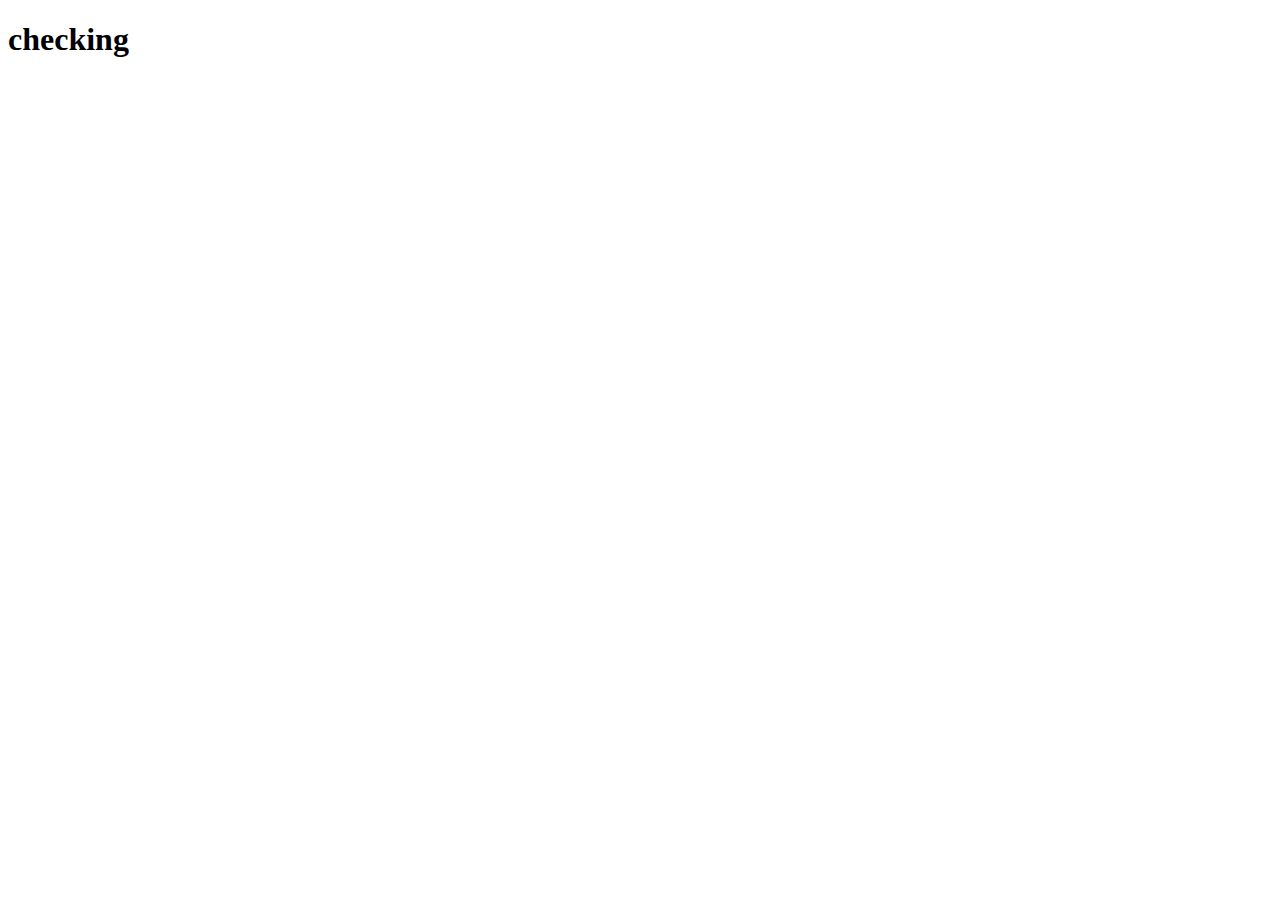
==== module3_assignment/index.html @ 94e261d9 "check" ====
<!DOCTYPE html>
<html lang="en">
<head>
    <meta charset="UTF-8">
    <meta http-equiv="X-UA-Compatible" content="IE=edge">
    <meta name="viewport" content="width=device-width, initial-scale=1.0">
    <title>Document</title>
</head>
<body>
    <h1>checking</h1>
</body>
</html>
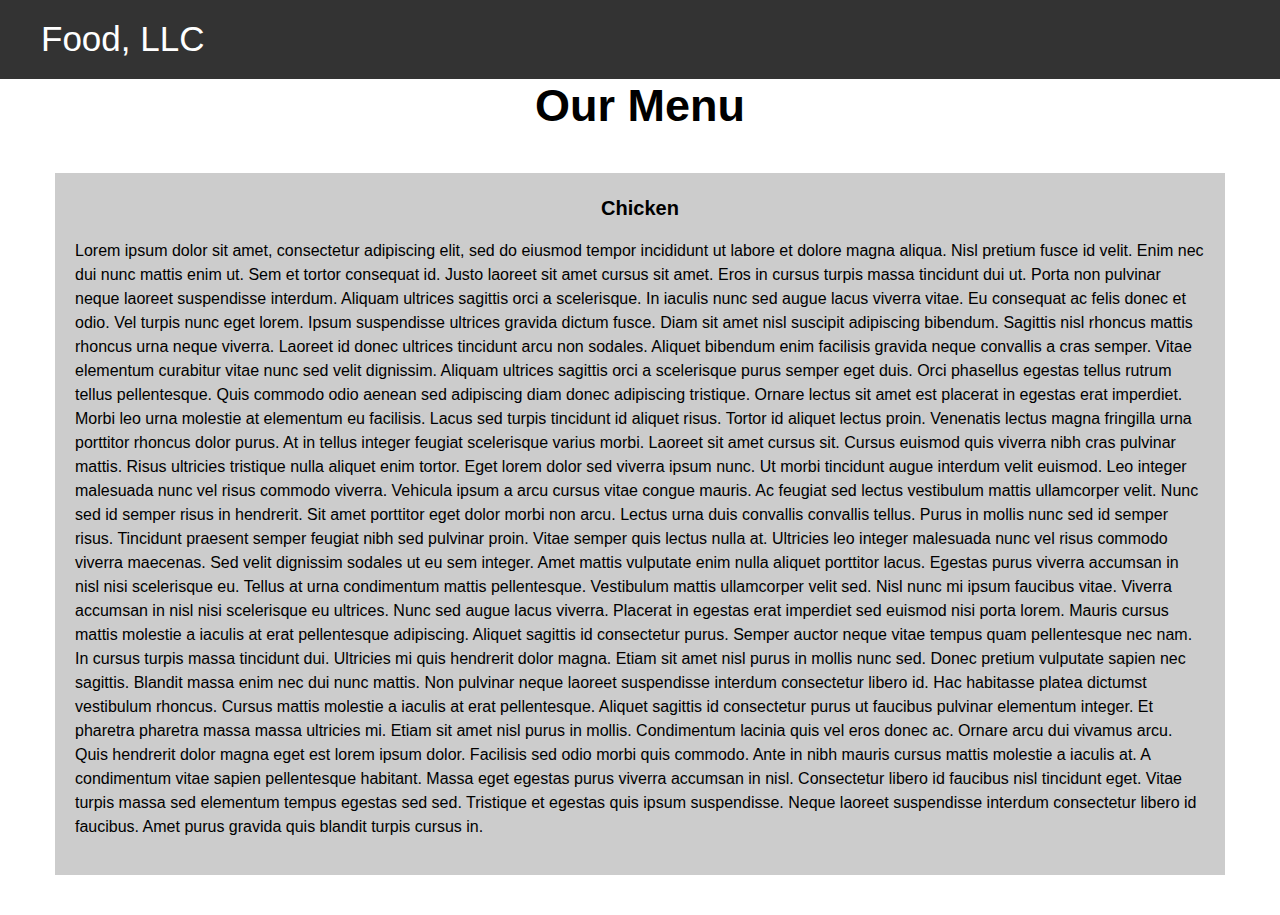
==== commit cc9fd509: "module3_final_version" ====
--- a/module3_assignment/index.html
+++ b/module3_assignment/index.html
@@ -1,12 +1,72 @@
 <!DOCTYPE html>
-<html lang="en">
+<html>
 <head>
-    <meta charset="UTF-8">
-    <meta http-equiv="X-UA-Compatible" content="IE=edge">
-    <meta name="viewport" content="width=device-width, initial-scale=1.0">
-    <title>Document</title>
+
+<title>Module 3</title>
+
+  <meta name="viewport" content="width=device-width, initial-scale=1">
+  <link rel="stylesheet" href="https://maxcdn.bootstrapcdn.com/bootstrap/4.0.0/css/bootstrap.min.css" integrity="sha384-Gn5384xqQ1aoWXA+058RXPxPg6fy4IWvTNh0E263XmFcJlSAwiGgFAW/dAiS6JXm" crossorigin="anonymous">
+  <link rel="stylesheet" type="text/css" href="css/styles.css">
+ 
+
 </head>
+
+
+
+
 <body>
-    <h1>checking</h1>
+
+
+  <nav class="navbar navbar-expand-lg navbar-dark">
+
+    <a class="navbar-brand" href="">Food, LLC</a>
+
+    <button class="navbar-toggler" type="button" data-toggle="collapse" data-target="#navbarToggler">
+        <span class="navbar-toggler-icon"></span>
+    </button>
+
+    <div class="collapse navbar-collapse" id="navbarToggler">
+
+      <ul class="navbar-nav ml d-block d-sm-none">
+        <li class="nav-item">
+          <a class="nav-link" href="">Chicken</a>
+        </li>
+        <li class="nav-item">
+          <a class="nav-link" href="">Beef</a>
+        </li>
+        <li class="nav-item">
+          <a class="nav-link" href="">Sushi</a>
+        </li>
+      </ul>
+
+    </div>
+  </nav>
+
+<h1 class="title">Our Menu</h1>
+
+
+
+<div class="row">
+
+  <div class="col-lg-12 col-md-12 col-sm-12">
+    <div class="content-box">
+      <p class="item-name">Chicken</p>
+      <p>Lorem ipsum dolor sit amet, consectetur adipiscing elit, sed do eiusmod tempor incididunt ut labore et dolore magna aliqua. Nisl pretium fusce id velit. Enim nec dui nunc mattis enim ut. Sem et tortor consequat id. Justo laoreet sit amet cursus sit amet. Eros in cursus turpis massa tincidunt dui ut. Porta non pulvinar neque laoreet suspendisse interdum. Aliquam ultrices sagittis orci a scelerisque. In iaculis nunc sed augue lacus viverra vitae. Eu consequat ac felis donec et odio. Vel turpis nunc eget lorem. Ipsum suspendisse ultrices gravida dictum fusce. Diam sit amet nisl suscipit adipiscing bibendum. Sagittis nisl rhoncus mattis rhoncus urna neque viverra. Laoreet id donec ultrices tincidunt arcu non sodales. Aliquet bibendum enim facilisis gravida neque convallis a cras semper. Vitae elementum curabitur vitae nunc sed velit dignissim.
+
+        Aliquam ultrices sagittis orci a scelerisque purus semper eget duis. Orci phasellus egestas tellus rutrum tellus pellentesque. Quis commodo odio aenean sed adipiscing diam donec adipiscing tristique. Ornare lectus sit amet est placerat in egestas erat imperdiet. Morbi leo urna molestie at elementum eu facilisis. Lacus sed turpis tincidunt id aliquet risus. Tortor id aliquet lectus proin. Venenatis lectus magna fringilla urna porttitor rhoncus dolor purus. At in tellus integer feugiat scelerisque varius morbi. Laoreet sit amet cursus sit. Cursus euismod quis viverra nibh cras pulvinar mattis. Risus ultricies tristique nulla aliquet enim tortor. Eget lorem dolor sed viverra ipsum nunc.
+        
+        Ut morbi tincidunt augue interdum velit euismod. Leo integer malesuada nunc vel risus commodo viverra. Vehicula ipsum a arcu cursus vitae congue mauris. Ac feugiat sed lectus vestibulum mattis ullamcorper velit. Nunc sed id semper risus in hendrerit. Sit amet porttitor eget dolor morbi non arcu. Lectus urna duis convallis convallis tellus. Purus in mollis nunc sed id semper risus. Tincidunt praesent semper feugiat nibh sed pulvinar proin. Vitae semper quis lectus nulla at. Ultricies leo integer malesuada nunc vel risus commodo viverra maecenas. Sed velit dignissim sodales ut eu sem integer. Amet mattis vulputate enim nulla aliquet porttitor lacus. Egestas purus viverra accumsan in nisl nisi scelerisque eu. Tellus at urna condimentum mattis pellentesque. Vestibulum mattis ullamcorper velit sed.
+        
+        Nisl nunc mi ipsum faucibus vitae. Viverra accumsan in nisl nisi scelerisque eu ultrices. Nunc sed augue lacus viverra. Placerat in egestas erat imperdiet sed euismod nisi porta lorem. Mauris cursus mattis molestie a iaculis at erat pellentesque adipiscing. Aliquet sagittis id consectetur purus. Semper auctor neque vitae tempus quam pellentesque nec nam. In cursus turpis massa tincidunt dui. Ultricies mi quis hendrerit dolor magna. Etiam sit amet nisl purus in mollis nunc sed. Donec pretium vulputate sapien nec sagittis. Blandit massa enim nec dui nunc mattis. Non pulvinar neque laoreet suspendisse interdum consectetur libero id. Hac habitasse platea dictumst vestibulum rhoncus. Cursus mattis molestie a iaculis at erat pellentesque. Aliquet sagittis id consectetur purus ut faucibus pulvinar elementum integer. Et pharetra pharetra massa massa ultricies mi.
+        
+        Etiam sit amet nisl purus in mollis. Condimentum lacinia quis vel eros donec ac. Ornare arcu dui vivamus arcu. Quis hendrerit dolor magna eget est lorem ipsum dolor. Facilisis sed odio morbi quis commodo. Ante in nibh mauris cursus mattis molestie a iaculis at. A condimentum vitae sapien pellentesque habitant. Massa eget egestas purus viverra accumsan in nisl. Consectetur libero id faucibus nisl tincidunt eget. Vitae turpis massa sed elementum tempus egestas sed sed. Tristique et egestas quis ipsum suspendisse. Neque laoreet suspendisse interdum consectetur libero id faucibus. Amet purus gravida quis blandit turpis cursus in.</p>
+    </div>
+  </div>
+
+</div>
+
+<script src="https://code.jquery.com/jquery-3.2.1.slim.min.js" integrity="sha384-KJ3o2DKtIkvYIK3UENzmM7KCkRr/rE9/Qpg6aAZGJwFDMVNA/GpGFF93hXpG5KkN" crossorigin="anonymous"></script>
+<script src="https://cdnjs.cloudflare.com/ajax/libs/popper.js/1.12.9/umd/popper.min.js" integrity="sha384-ApNbgh9B+Y1QKtv3Rn7W3mgPxhU9K/ScQsAP7hUibX39j7fakFPskvXusvfa0b4Q" crossorigin="anonymous"></script>
+<script src="https://maxcdn.bootstrapcdn.com/bootstrap/4.0.0/js/bootstrap.min.js" integrity="sha384-JZR6Spejh4U02d8jOt6vLEHfe/JQGiRRSQQxSfFWpi1MquVdAyjUar5+76PVCmYl" crossorigin="anonymous"></script>
 </body>
 </html>--- a/module3_assignment/css/styles.css
+++ b/module3_assignment/css/styles.css
@@ -0,0 +1,93 @@
+
+.container-fluid{
+	margin: 0;
+	padding: 0;
+}
+
+.navbar{
+	border-radius: 0px;
+	background-color: rgba(0,0,0,0.8);
+}
+
+.navbar-brand{
+  font-size: 35px;
+  color: white;
+  padding-left: 25px;
+}
+
+.navbar-brand:hover{
+	color: white;
+}
+
+.nav{
+	margin: 0;
+	padding: 0;
+}
+
+.navbar-nav{
+  font-size: 25px;
+  text-align: center;
+  margin: 0;
+  padding: 0;
+}
+
+.navbar-toggle{
+	border: 2px solid white;
+	margin-right: 25px;
+}
+
+.icon-bar{
+	background-color: white;
+}
+
+
+.title{
+  margin-bottom: 15px;
+  text-align: center;
+  color: #000000;
+  font-size: 45px;
+  font-family: 'Roboto', sans-serif;
+  font-weight: bold;
+}
+
+li{
+	box-sizing: border-box;
+	width: 100%;
+}
+
+.menu-item{
+	padding: 0;
+	margin: 0;
+	width: 100%;
+	background-color: white;
+	border-bottom: 1px solid black;
+	color: black;
+	display: block;
+}
+
+.menu-item:hover{
+	background-color: rgba(0,0,0,0.9);
+	color: rgba(0,0,0,0.4);
+}
+
+
+
+.row{
+	margin: 20px;
+}
+
+.content-box{
+	margin: 20px;
+	width: auto;
+	height: auto;
+	color: black;
+	background-color: rgba(0,0,0,0.2);
+	font-family: 'Roboto', sans-serif;
+	padding: 20px;
+}
+
+.item-name{
+	text-align: center;
+	font-size: 20px;
+	font-weight: bold;
+}